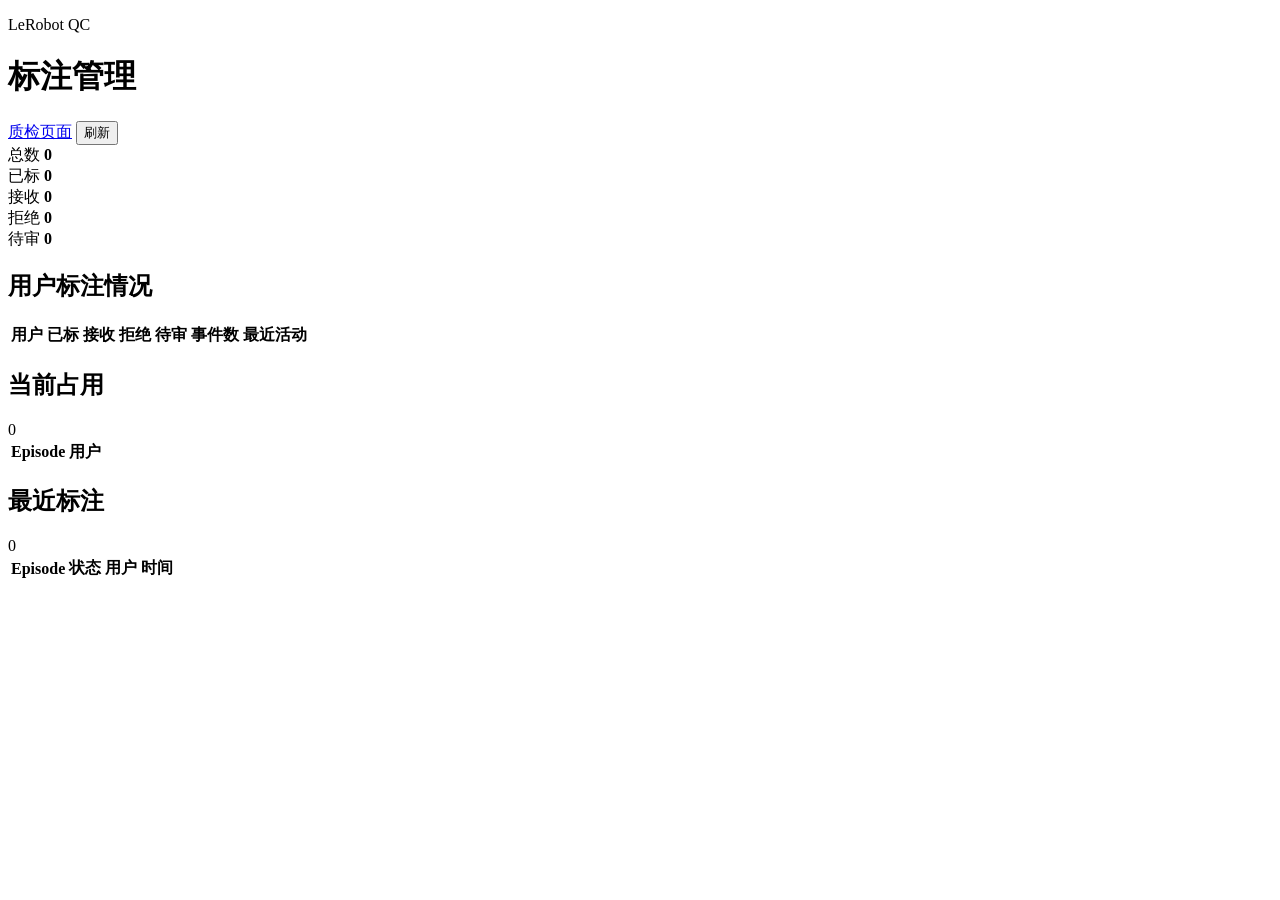
==== web/admin.html @ 83817a4d "Add admin annotation summary panel" ====
<!doctype html>
<html lang="zh-CN">
  <head>
    <meta charset="utf-8" />
    <meta name="viewport" content="width=device-width, initial-scale=1" />
    <title>LeRobot 标注管理</title>
    <link rel="stylesheet" href="/styles.css" />
    <link rel="stylesheet" href="/admin.css" />
  </head>
  <body class="admin-page">
    <header class="admin-topbar">
      <div>
        <p class="admin-eyebrow">LeRobot QC</p>
        <h1>标注管理</h1>
        <p id="datasetPath" class="admin-subtitle"></p>
      </div>
      <nav class="admin-actions">
        <a href="/" class="admin-link">质检页面</a>
        <button id="refreshButton" type="button">刷新</button>
      </nav>
    </header>

    <main class="admin-main">
      <section class="admin-metrics" aria-label="全局统计">
        <div>
          <span>总数</span>
          <strong id="totalCount">0</strong>
        </div>
        <div>
          <span>已标</span>
          <strong id="markedCount">0</strong>
        </div>
        <div>
          <span>接收</span>
          <strong id="acceptCount">0</strong>
        </div>
        <div>
          <span>拒绝</span>
          <strong id="rejectCount">0</strong>
        </div>
        <div>
          <span>待审</span>
          <strong id="pendingCount">0</strong>
        </div>
      </section>

      <section class="admin-section">
        <header>
          <h2>用户标注情况</h2>
          <span id="updatedAt"></span>
        </header>
        <div class="table-wrap">
          <table>
            <thead>
              <tr>
                <th>用户</th>
                <th>已标</th>
                <th>接收</th>
                <th>拒绝</th>
                <th>待审</th>
                <th>事件数</th>
                <th>最近活动</th>
              </tr>
            </thead>
            <tbody id="usersBody"></tbody>
          </table>
        </div>
      </section>

      <section class="admin-grid">
        <section class="admin-section">
          <header>
            <h2>当前占用</h2>
            <span id="activeCount">0</span>
          </header>
          <div class="table-wrap compact">
            <table>
              <thead>
                <tr>
                  <th>Episode</th>
                  <th>用户</th>
                </tr>
              </thead>
              <tbody id="activeBody"></tbody>
            </table>
          </div>
        </section>

        <section class="admin-section">
          <header>
            <h2>最近标注</h2>
            <span id="recentCount">0</span>
          </header>
          <div class="table-wrap compact">
            <table>
              <thead>
                <tr>
                  <th>Episode</th>
                  <th>状态</th>
                  <th>用户</th>
                  <th>时间</th>
                </tr>
              </thead>
              <tbody id="recentBody"></tbody>
            </table>
          </div>
        </section>
      </section>
    </main>

    <script src="/admin.js"></script>
  </body>
</html>
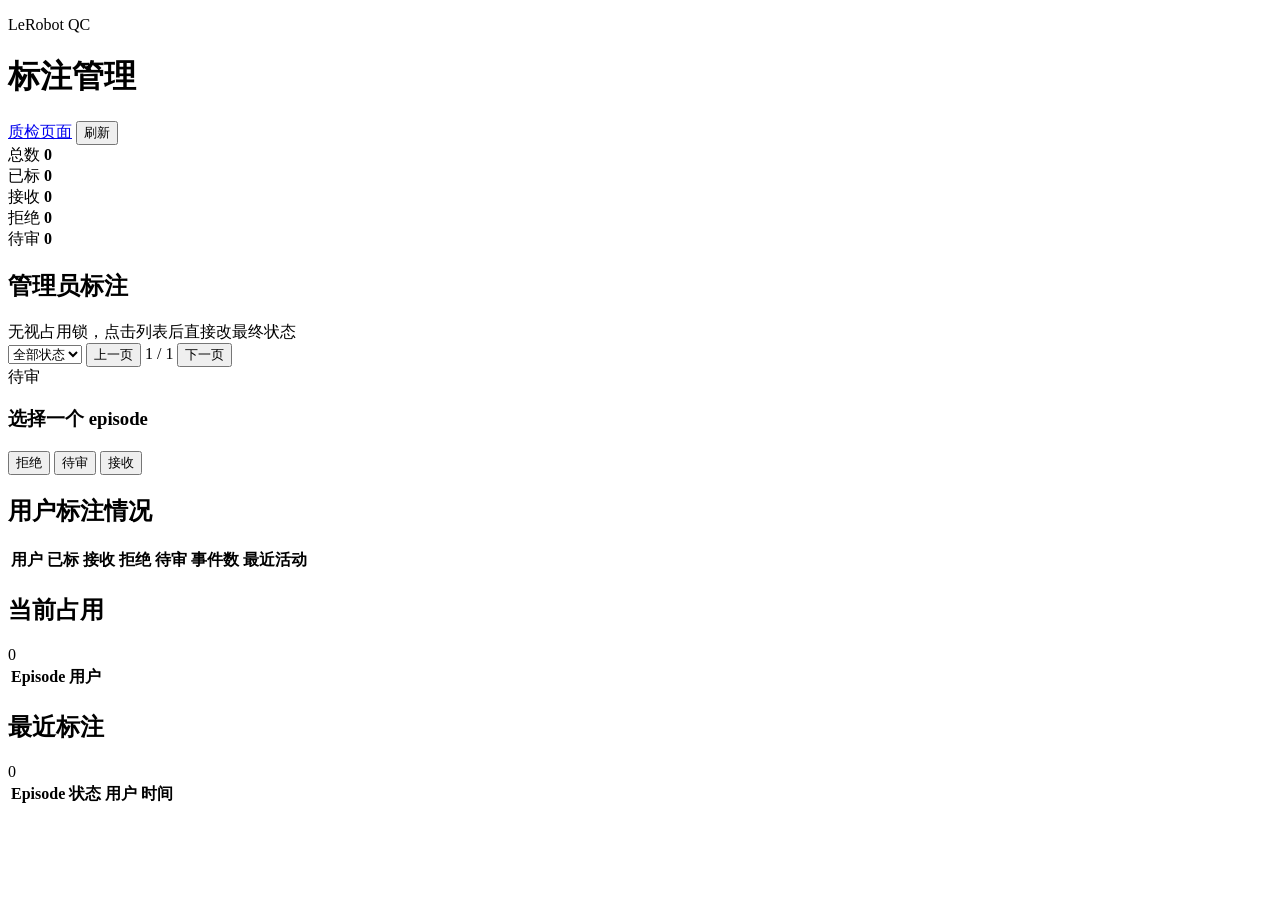
==== commit 5beb2199: "Add admin label review panel" ====
--- a/web/admin.html
+++ b/web/admin.html
@@ -41,6 +41,40 @@
         <div>
           <span>待审</span>
           <strong id="pendingCount">0</strong>
+        </div>
+      </section>
+
+      <section class="admin-section admin-review-section">
+        <header>
+          <div>
+            <h2>管理员标注</h2>
+            <span>无视占用锁，点击列表后直接改最终状态</span>
+          </div>
+          <div class="admin-review-controls">
+            <select id="reviewStatusFilter" aria-label="按状态筛选">
+              <option value="all">全部状态</option>
+              <option value="pending">待审</option>
+              <option value="accept">接收</option>
+              <option value="reject">拒绝</option>
+            </select>
+            <button id="reviewPrevButton" type="button">上一页</button>
+            <span id="reviewPageInfo">1 / 1</span>
+            <button id="reviewNextButton" type="button">下一页</button>
+          </div>
+        </header>
+        <div class="admin-review-grid">
+          <div id="reviewEpisodeList" class="admin-episode-list" aria-label="Episode 列表"></div>
+          <aside class="admin-label-panel">
+            <span id="reviewSelectedStatus" class="status-pill pending">待审</span>
+            <h3 id="reviewSelectedTitle">选择一个 episode</h3>
+            <p id="reviewSelectedMeta"></p>
+            <div class="admin-status-actions">
+              <button id="reviewRejectButton" class="reject-action" type="button">拒绝</button>
+              <button id="reviewPendingButton" class="pending-action" type="button">待审</button>
+              <button id="reviewAcceptButton" class="accept-action" type="button">接收</button>
+            </div>
+            <p id="reviewMessage" class="admin-review-message"></p>
+          </aside>
         </div>
       </section>
 
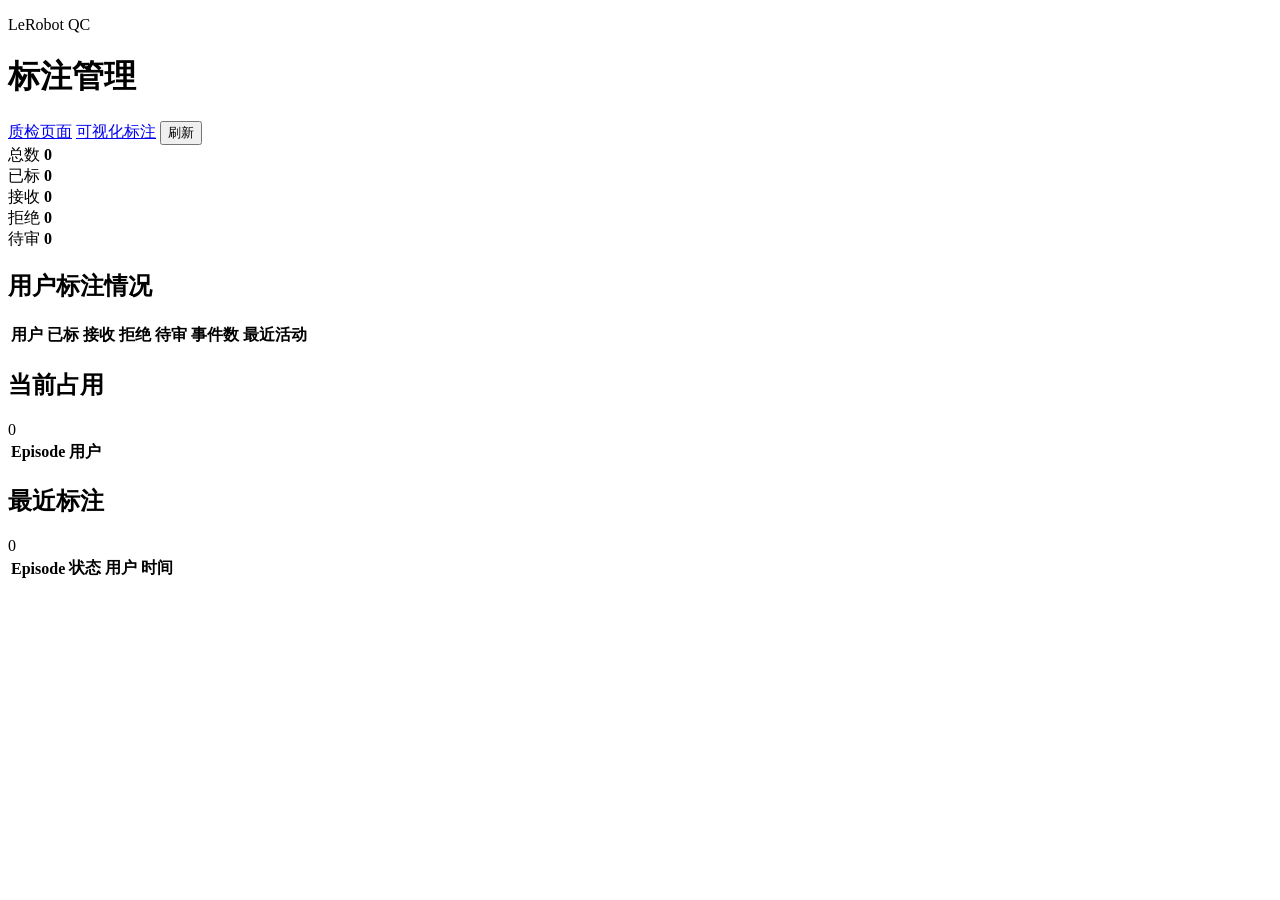
==== commit 81aa136c: "Split admin review into visual annotation page" ====
--- a/web/admin.html
+++ b/web/admin.html
@@ -16,6 +16,7 @@
       </div>
       <nav class="admin-actions">
         <a href="/" class="admin-link">质检页面</a>
+        <a href="/admin/review" class="admin-link">可视化标注</a>
         <button id="refreshButton" type="button">刷新</button>
       </nav>
     </header>
@@ -41,40 +42,6 @@
         <div>
           <span>待审</span>
           <strong id="pendingCount">0</strong>
-        </div>
-      </section>
-
-      <section class="admin-section admin-review-section">
-        <header>
-          <div>
-            <h2>管理员标注</h2>
-            <span>无视占用锁，点击列表后直接改最终状态</span>
-          </div>
-          <div class="admin-review-controls">
-            <select id="reviewStatusFilter" aria-label="按状态筛选">
-              <option value="all">全部状态</option>
-              <option value="pending">待审</option>
-              <option value="accept">接收</option>
-              <option value="reject">拒绝</option>
-            </select>
-            <button id="reviewPrevButton" type="button">上一页</button>
-            <span id="reviewPageInfo">1 / 1</span>
-            <button id="reviewNextButton" type="button">下一页</button>
-          </div>
-        </header>
-        <div class="admin-review-grid">
-          <div id="reviewEpisodeList" class="admin-episode-list" aria-label="Episode 列表"></div>
-          <aside class="admin-label-panel">
-            <span id="reviewSelectedStatus" class="status-pill pending">待审</span>
-            <h3 id="reviewSelectedTitle">选择一个 episode</h3>
-            <p id="reviewSelectedMeta"></p>
-            <div class="admin-status-actions">
-              <button id="reviewRejectButton" class="reject-action" type="button">拒绝</button>
-              <button id="reviewPendingButton" class="pending-action" type="button">待审</button>
-              <button id="reviewAcceptButton" class="accept-action" type="button">接收</button>
-            </div>
-            <p id="reviewMessage" class="admin-review-message"></p>
-          </aside>
         </div>
       </section>
 
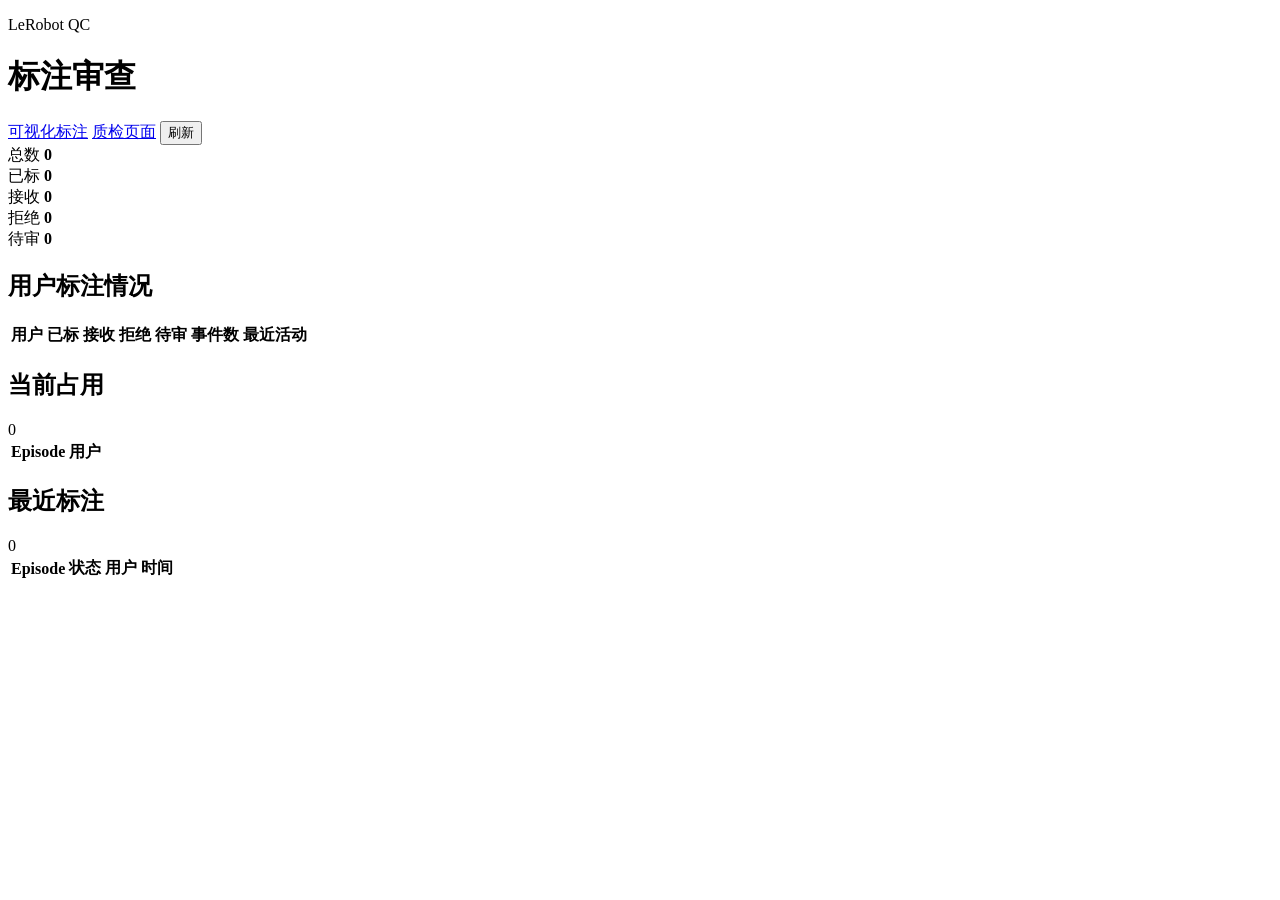
==== commit da659bb7: "Clarify admin review navigation" ====
--- a/web/admin.html
+++ b/web/admin.html
@@ -3,7 +3,7 @@
   <head>
     <meta charset="utf-8" />
     <meta name="viewport" content="width=device-width, initial-scale=1" />
-    <title>LeRobot 标注管理</title>
+    <title>LeRobot 标注审查</title>
     <link rel="stylesheet" href="/styles.css" />
     <link rel="stylesheet" href="/admin.css" />
   </head>
@@ -11,12 +11,12 @@
     <header class="admin-topbar">
       <div>
         <p class="admin-eyebrow">LeRobot QC</p>
-        <h1>标注管理</h1>
+        <h1>标注审查</h1>
         <p id="datasetPath" class="admin-subtitle"></p>
       </div>
       <nav class="admin-actions">
+        <a href="/admin/review" class="admin-link primary">可视化标注</a>
         <a href="/" class="admin-link">质检页面</a>
-        <a href="/admin/review" class="admin-link">可视化标注</a>
         <button id="refreshButton" type="button">刷新</button>
       </nav>
     </header>
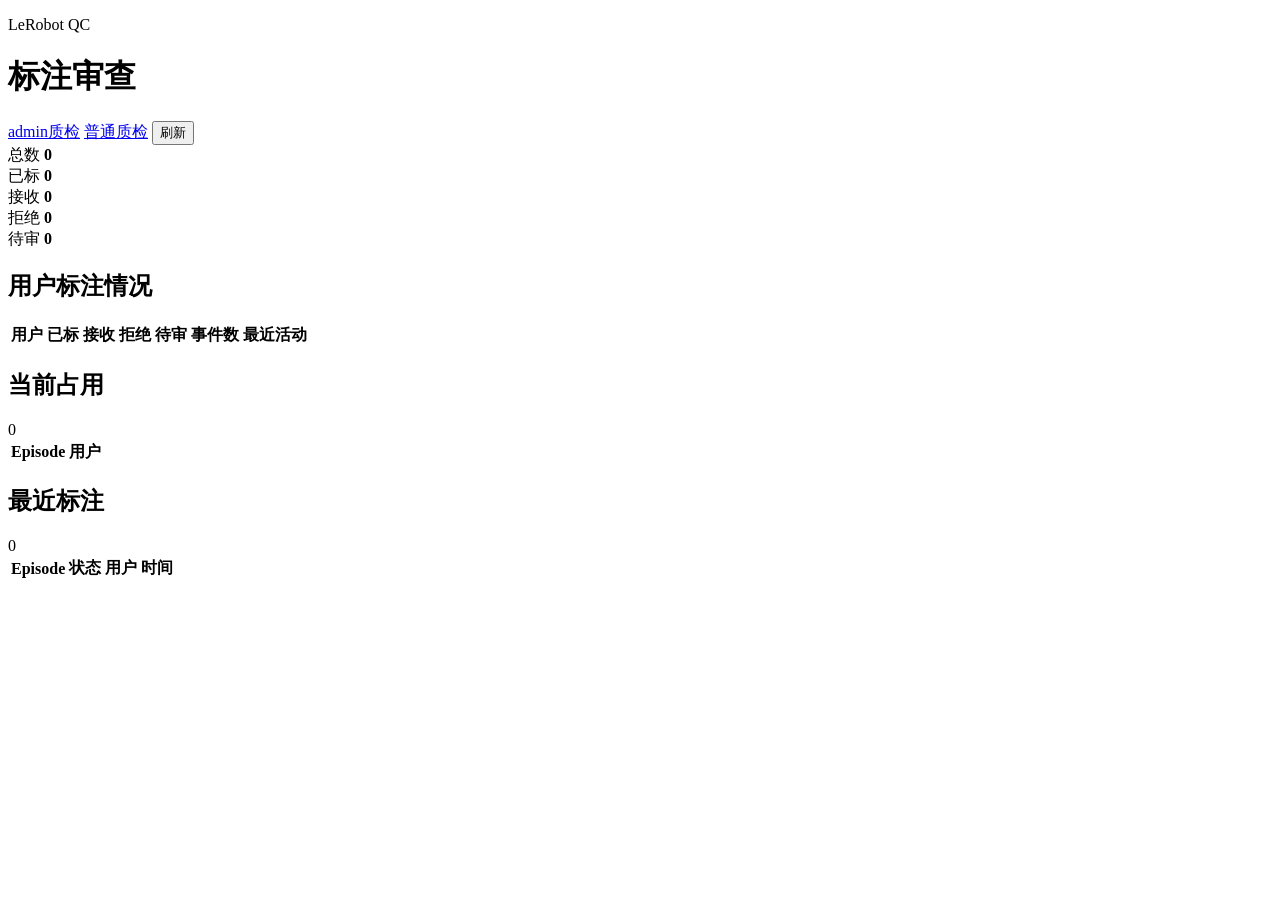
==== commit df4a2389: "Rename admin navigation labels" ====
--- a/web/admin.html
+++ b/web/admin.html
@@ -4,8 +4,8 @@
     <meta charset="utf-8" />
     <meta name="viewport" content="width=device-width, initial-scale=1" />
     <title>LeRobot 标注审查</title>
-    <link rel="stylesheet" href="/styles.css" />
-    <link rel="stylesheet" href="/admin.css" />
+    <link rel="stylesheet" href="/styles.css?v=20260630-admin-dataset" />
+    <link rel="stylesheet" href="/admin.css?v=20260630-admin-dataset" />
   </head>
   <body class="admin-page">
     <header class="admin-topbar">
@@ -15,8 +15,8 @@
         <p id="datasetPath" class="admin-subtitle"></p>
       </div>
       <nav class="admin-actions">
-        <a href="/admin/review" class="admin-link primary">可视化标注</a>
-        <a href="/" class="admin-link">质检页面</a>
+        <a href="/admin/review" class="admin-link primary" data-context-link="/admin/review">admin质检</a>
+        <a href="/" class="admin-link" data-context-link="/">普通质检</a>
         <button id="refreshButton" type="button">刷新</button>
       </nav>
     </header>
@@ -109,6 +109,6 @@
       </section>
     </main>
 
-    <script src="/admin.js"></script>
+    <script src="/admin.js?v=20260630-admin-dataset"></script>
   </body>
 </html>
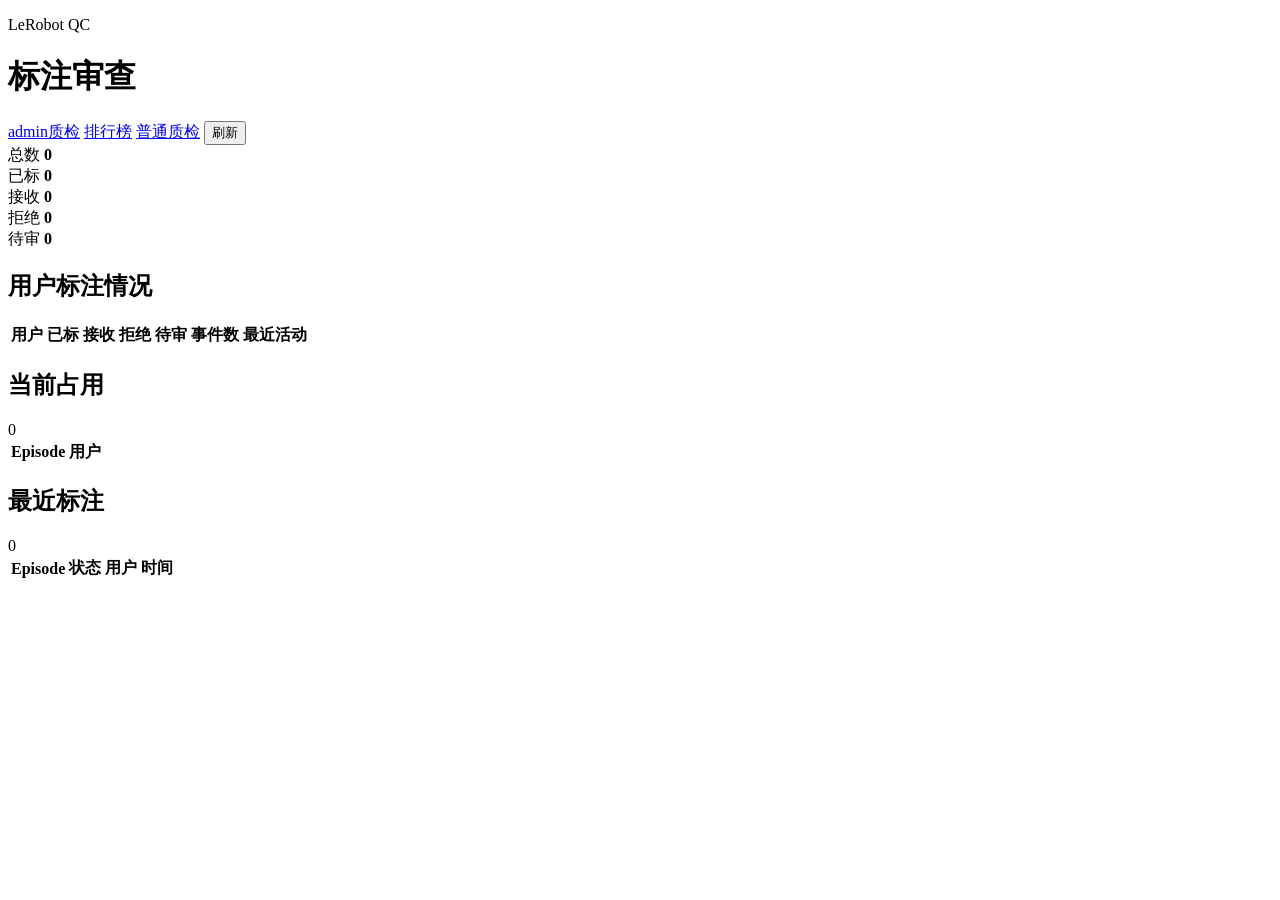
==== commit bb40f35c: "Auto route QC view by device" ====
--- a/web/admin.html
+++ b/web/admin.html
@@ -4,8 +4,8 @@
     <meta charset="utf-8" />
     <meta name="viewport" content="width=device-width, initial-scale=1" />
     <title>LeRobot 标注审查</title>
-    <link rel="stylesheet" href="/styles.css?v=20260630-admin-dataset" />
-    <link rel="stylesheet" href="/admin.css?v=20260630-admin-dataset" />
+    <link rel="stylesheet" href="/styles.css?v=20260630-apple-style" />
+    <link rel="stylesheet" href="/admin.css?v=20260630-apple-style" />
   </head>
   <body class="admin-page">
     <header class="admin-topbar">
@@ -16,7 +16,8 @@
       </div>
       <nav class="admin-actions">
         <a href="/admin/review" class="admin-link primary" data-context-link="/admin/review">admin质检</a>
-        <a href="/" class="admin-link" data-context-link="/">普通质检</a>
+        <a href="/rank" class="admin-link" data-context-link="/rank">排行榜</a>
+        <a href="/" class="admin-link" data-context-link="/" data-view-mode="auto">普通质检</a>
         <button id="refreshButton" type="button">刷新</button>
       </nav>
     </header>
@@ -109,6 +110,6 @@
       </section>
     </main>
 
-    <script src="/admin.js?v=20260630-admin-dataset"></script>
+    <script src="/admin.js?v=20260704-device-route"></script>
   </body>
 </html>
